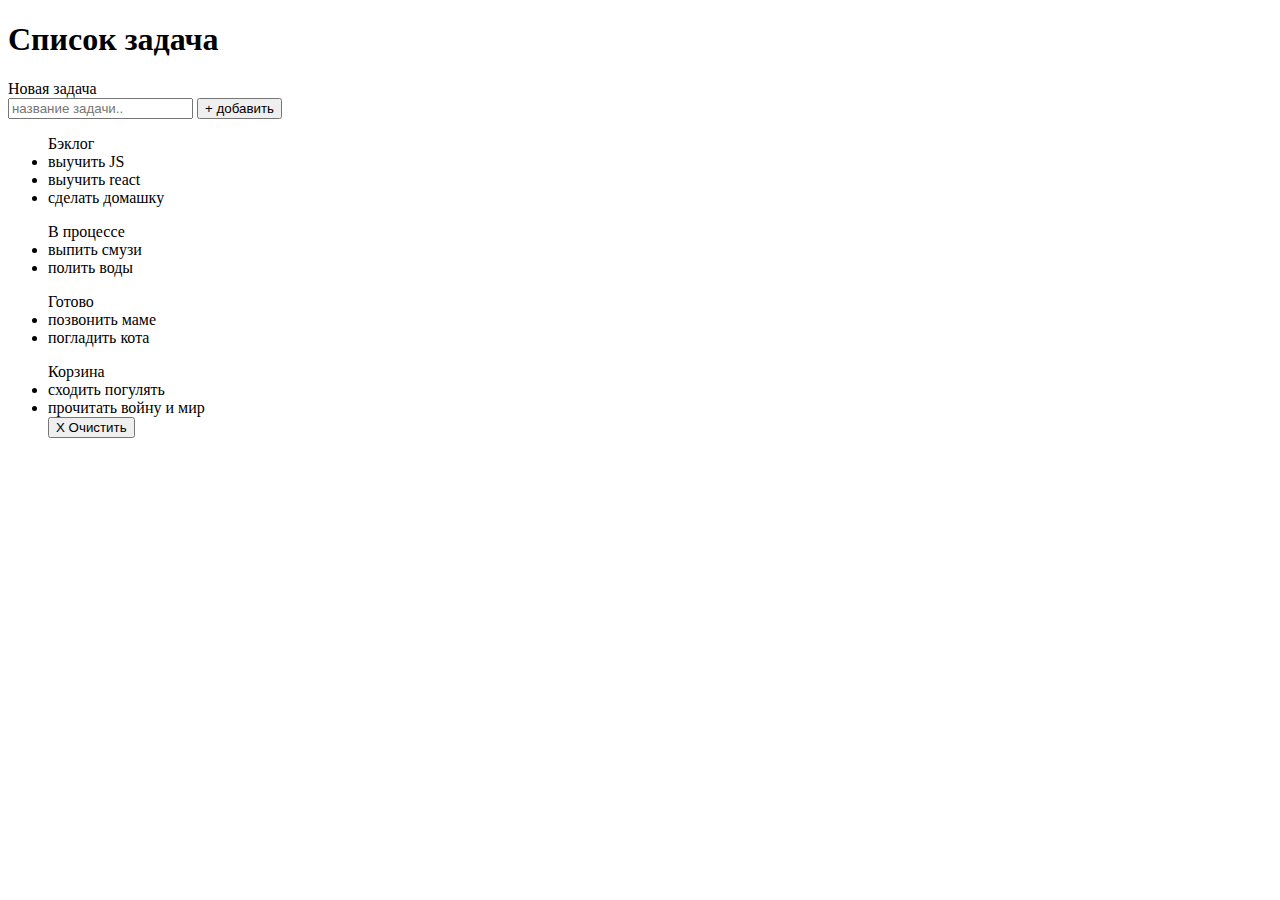
==== markup/index.html @ 704342c6 "second commit" ====
<!DOCTYPE html>
<html lang="en">
<head>
    <meta charset="UTF-8">
    <meta name="viewport" content="width=device-width, initial-scale=1.0">
    <link rel="stylesheet" href="style.css">
    <link rel="stylesheet" href="normalize.css">
    <title>To Do List</title>
</head>
<body>
    <header>
        <h1>Список задача</h1>
    </header>

        <main>
            <section class="firstsection">
                <label >Hовая задача</label>
                <div> 
                    <input id="todoname" type="text" placeholder="название задачи..">
                    <button id="add" type="submit"> + добавить </button>
                </div>
            </section >
            <section class="secondsection">
                <ul id="log">
                    <div id="title">Бэклог</div>
                    <li>выучить JS</li>
                    <li>выучить react</li>
                    <li>сделать домашку</li>

                </ul>
                <ul id="process">
                    <div id="ndtitle"> В процессе </div>
                    <li>выпить смузи</li>
                    <li>полить воды</li>

                </ul>
                
                
                <ul id="ready">
                    <div id="rdtitle">Готово </div>
                    <li>позвонить маме</li>
                    <li>погладить кота</li>
                </ul>

                <ul id="list">
                    <div id="fthtitle">Корзина </div>
                    <li>сходить погулять </li>
                    <li>прочитать войну и мир</li>
                    <button id="clear" type="submit">X Очистить</button>
                </ul>
                

            </section>
        </main>
        <footer>

        </footer>
    
</body>
</html>
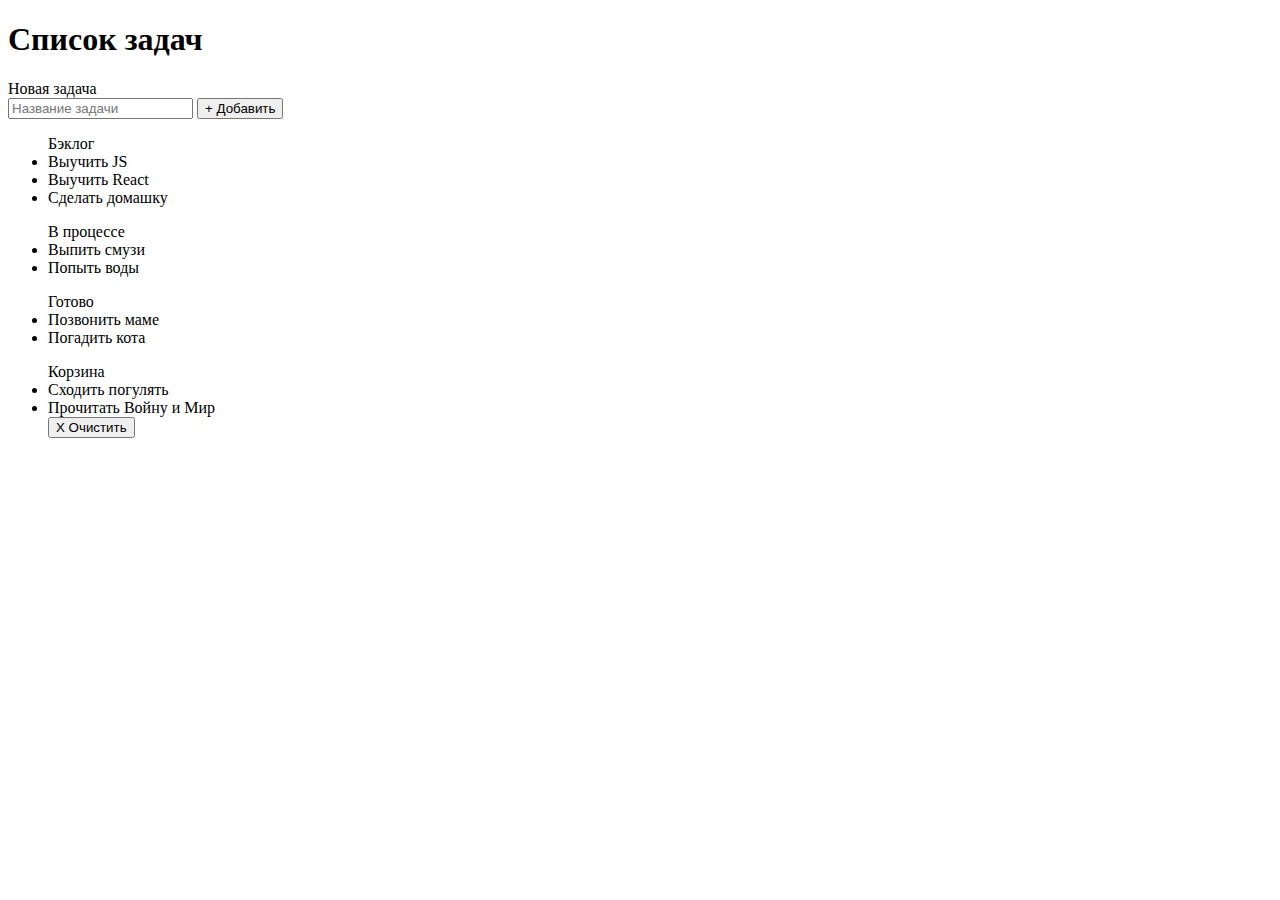
==== commit 565e71dd: "second commit" ====
--- a/markup/index.html
+++ b/markup/index.html
@@ -5,56 +5,46 @@
     <meta name="viewport" content="width=device-width, initial-scale=1.0">
     <link rel="stylesheet" href="style.css">
     <link rel="stylesheet" href="normalize.css">
-    <title>To Do List</title>
+    <title>Samuel Museteka</title>
 </head>
 <body>
     <header>
-        <h1>Список задача</h1>
+        <h1>Список задач</h1>
     </header>
-
-        <main>
-            <section class="firstsection">
-                <label >Hовая задача</label>
-                <div> 
-                    <input id="todoname" type="text" placeholder="название задачи..">
-                    <button id="add" type="submit"> + добавить </button>
-                </div>
-            </section >
-            <section class="secondsection">
-                <ul id="log">
-                    <div id="title">Бэклог</div>
-                    <li>выучить JS</li>
-                    <li>выучить react</li>
-                    <li>сделать домашку</li>
-
-                </ul>
-                <ul id="process">
-                    <div id="ndtitle"> В процессе </div>
-                    <li>выпить смузи</li>
-                    <li>полить воды</li>
-
-                </ul>
+    <main>
+        <section class="new_exercise">
+            <label>Новая задача</label>
+            <div>
+                <input id="task_name" name="taskName" type="text" placeholder="Название задачи">
+                <button id="add_button" type="submit">+ Добавить</button>
+            </div>
+        </section>
+        <section class="tasks">
+            <ul id="backlog">
+                <div id="backlog_title">Бэклог</div>
+                <li>Выучить JS</li>
+                <li>Выучить React</li>
+                <li>Сделать домашку</li>
+            </ul>
+            <ul id="process">
+                <div id="process_title">В процессе</div>
+                <li>Выпить смузи</li>
+                <li>Попыть воды</li>
+            </ul>
+            <ul id="ready">
+                <div id="ready_title">Готово</div>
+                <li>Позвонить маме</li>
+                <li>Погадить кота</li>
+            </ul>
                 
-                
-                <ul id="ready">
-                    <div id="rdtitle">Готово </div>
-                    <li>позвонить маме</li>
-                    <li>погладить кота</li>
-                </ul>
-
-                <ul id="list">
-                    <div id="fthtitle">Корзина </div>
-                    <li>сходить погулять </li>
-                    <li>прочитать войну и мир</li>
-                    <button id="clear" type="submit">X Очистить</button>
-                </ul>
-                
-
-            </section>
-        </main>
-        <footer>
-
-        </footer>
-    
+            <ul id="basket">
+                <div id="basket_title">Корзина</div>
+                <li>Сходить погулять</li>
+                <li>Прочитать Войну и Мир</li>
+                <button id="clear_button" type="submit">X Очистить</button>
+            </ul>
+        </section>
+    </main>
 </body>
+<script src="/src/main.js"></script>
 </html>